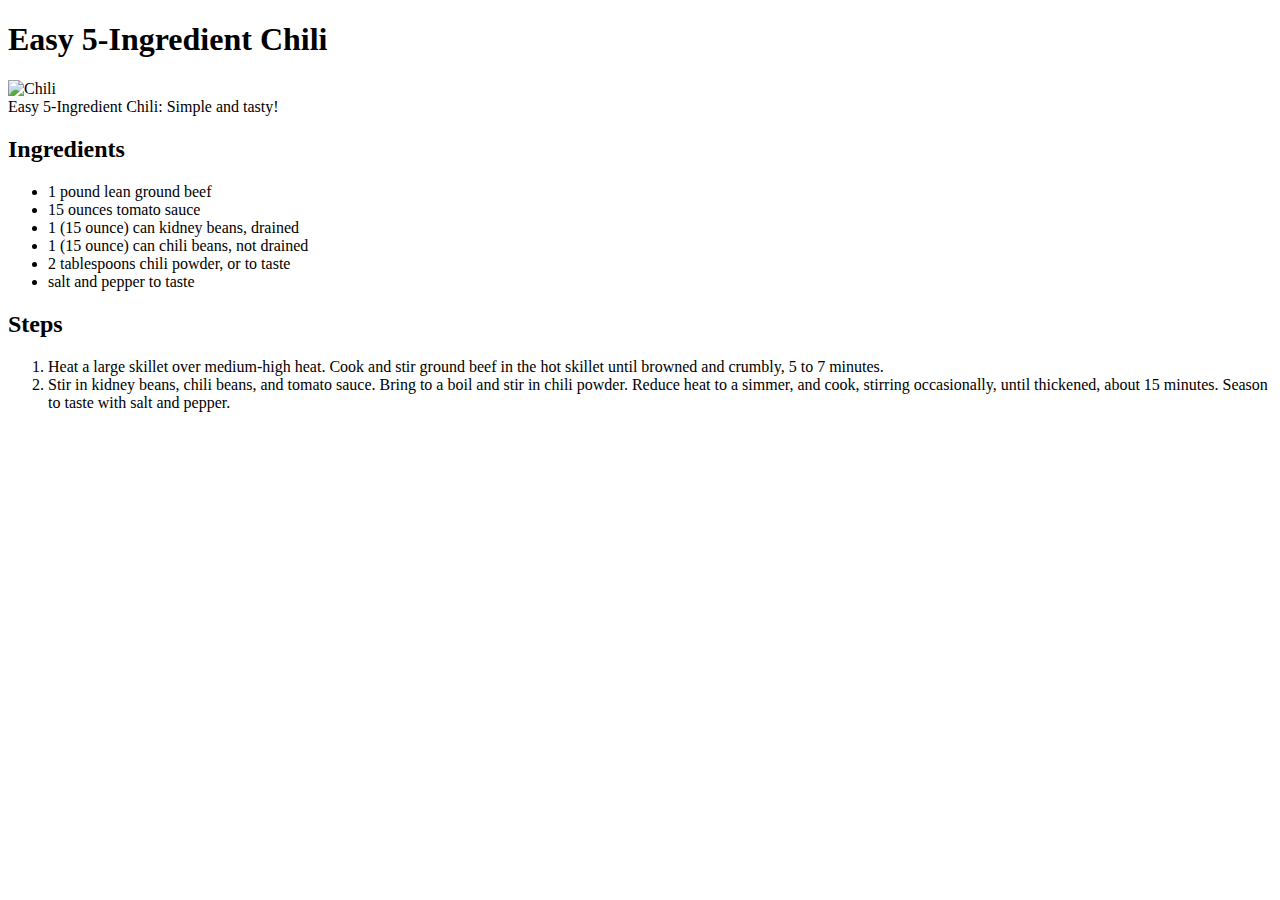
==== odin-recipes/recipes/chili.html @ 397b0975 "Initial commit of recipe project in full." ====
<!DOCTYPE html>
<html lang="en">
<head>
    <meta charset="UTF-8">
    <meta name="viewport" content="width=device-width, initial-scale=1.0">
    <title>Easy 5-Ingredient Chili</title>
</head>
<body>
    <h1>Easy 5-Ingredient Chili</h1>
    <p>
        <img src="https://www.allrecipes.com/thmb/ScTPp8ols58UrSl4FRg1r5r5Eek=/750x0/filters:no_upscale():max_bytes(150000):strip_icc():format(webp)/easy-5-ingredient-chili-recipe-7508143Paula4x3-a36649ee9ec04d44a2591d1467d77e50.jpg" alt="Chili" width="250">
        <br>
        Easy 5-Ingredient Chili: Simple and tasty!
        <h2>Ingredients</h2>
        <ul>
            <li>1 pound lean ground beef</li>
            <li>15 ounces tomato sauce</li>
            <li>1 (15 ounce) can kidney beans, drained</li>
            <li>1 (15 ounce) can chili beans, not drained</li>
            <li>2 tablespoons chili powder, or to taste</li>
            <li>salt and pepper to taste</li>
        </ul>
        <h2>Steps</h2>
        <ol>
            <li>Heat a large skillet over medium-high heat. Cook and stir ground beef  in the hot skillet until browned and crumbly, 5 to 7 minutes. </li>
            <li>Stir in kidney beans, chili beans, and tomato sauce. Bring to a boil and stir in chili powder. Reduce heat to a simmer, and cook, stirring occasionally, until thickened, about 15 minutes. Season to taste with salt and pepper. </li>
        </ol>
    </p>
</body>
</html>
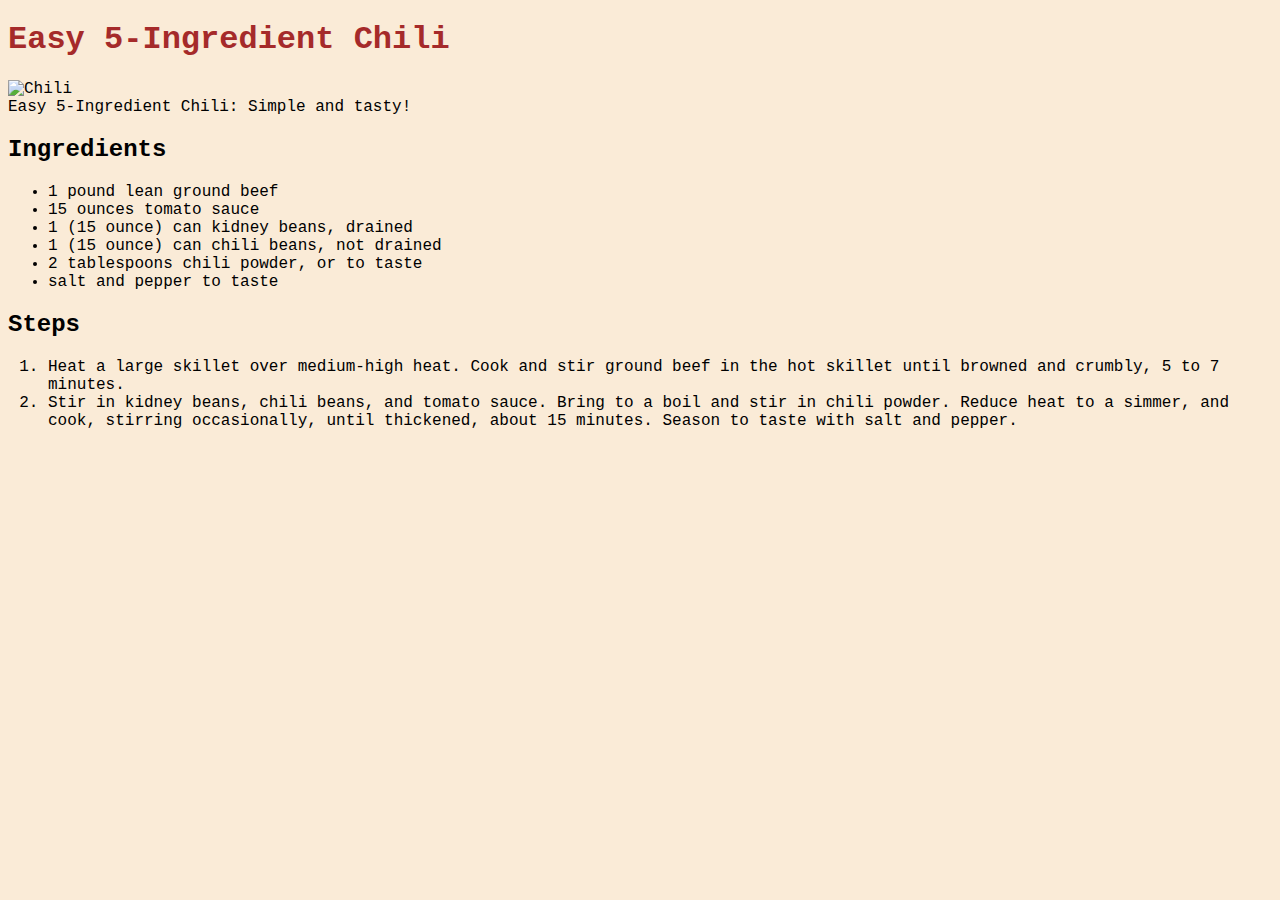
==== commit dbd6064d: "Updated Recipe project with CSS" ====
--- a/odin-recipes/recipes/chili.html
+++ b/odin-recipes/recipes/chili.html
@@ -4,6 +4,7 @@
     <meta charset="UTF-8">
     <meta name="viewport" content="width=device-width, initial-scale=1.0">
     <title>Easy 5-Ingredient Chili</title>
+    <link rel="stylesheet" href="../style.css">
 </head>
 <body>
     <h1>Easy 5-Ingredient Chili</h1>
--- a/odin-recipes/style.css
+++ b/odin-recipes/style.css
@@ -0,0 +1,7 @@
+*{
+    font-family: 'Courier New', Courier, monospace;
+    background-color: antiquewhite;
+}
+h1{
+    color: brown;
+}